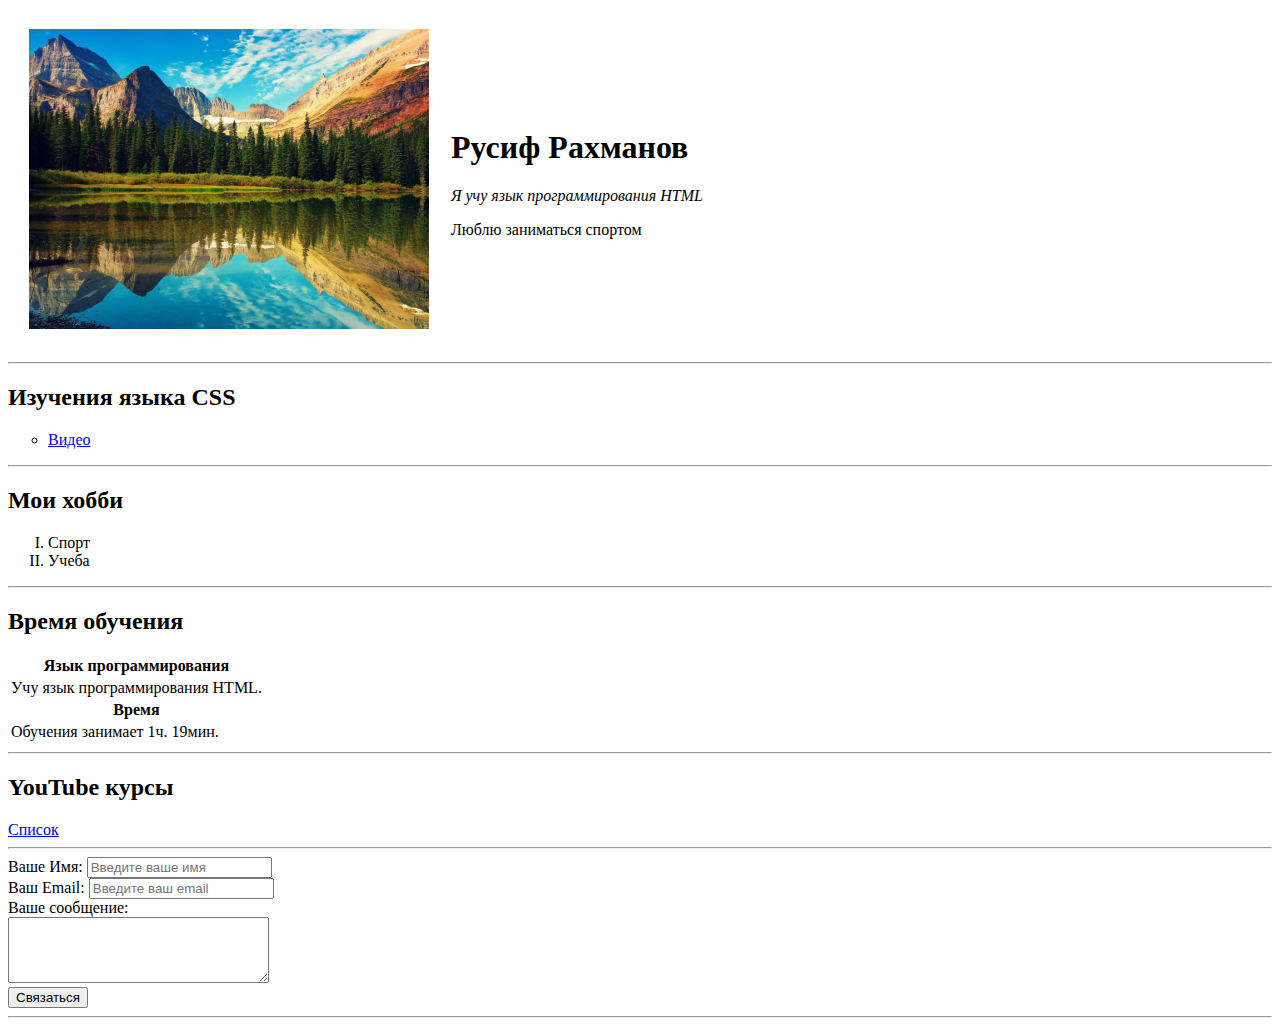
==== index.html @ a06aa72a "CREAT CVV" ====
<!DOCTYPE html>
<html>
    <meta charset="UTF-8">
    <title>Обучения</title>
</head>
<body>
    <table cellspacing="20">
        <tr>
            <td> <img src="1617070032_58-p-oboi-izobrazhenie-prirodi-59.jpg" width = '400' height="300" alt="Тут должна быть картинка"></td>
            <td> <h1>Русиф Рахманов</h1> 
                <p><em>Я учу язык программирования HTML</em></p>
                <p>Люблю заниматься спортом</p></td>
        </tr>
    </table>

    <hr>
    <h2>Изучения языка CSS</h2>
    <ul type="circle">
    <li> <a href="https://youtu.be/SpCUuyZZTp8" target="_blank">Видео</li></a>
    </ul>
    <hr>
    <h2>Мои хобби</h2>
    <ol type='I'>
        <li>Спорт</li>
        <li>Учеба</li>
    </ol>
    <hr>

    <h2>Время обучения</h2>
    <table>
        <th>Язык программирования</th>
        <tr>
            <td>Учу язык программирования HTML.</td>
        </tr>
        <th>Время</th>
        <tr>
            <td>Обучения занимает 1ч. 19мин.</td>
        </tr>
    </table>
    <hr>

    <h2>YouTube курсы</h2>
    <a href="YouTube.html" target="_blank">Список</a>
    <hr>
    <form action="/">
        <label for="name">Ваше Имя:</label>
        <input type="text" id="name" placeholder="Введите ваше имя">
<br>

        <label for="email">Ваш Email:</label>
        <input type="text" id="email" placeholder="Введите ваш email">
        <br>
        <label for="text">Ваше сообщение:</label>
        <br>
       <textarea name="" id="" cols="30" rows="4"></textarea>
        <br>
        <input type="submit" value="Связаться">
    </form>
    <hr>
</body>
</html>
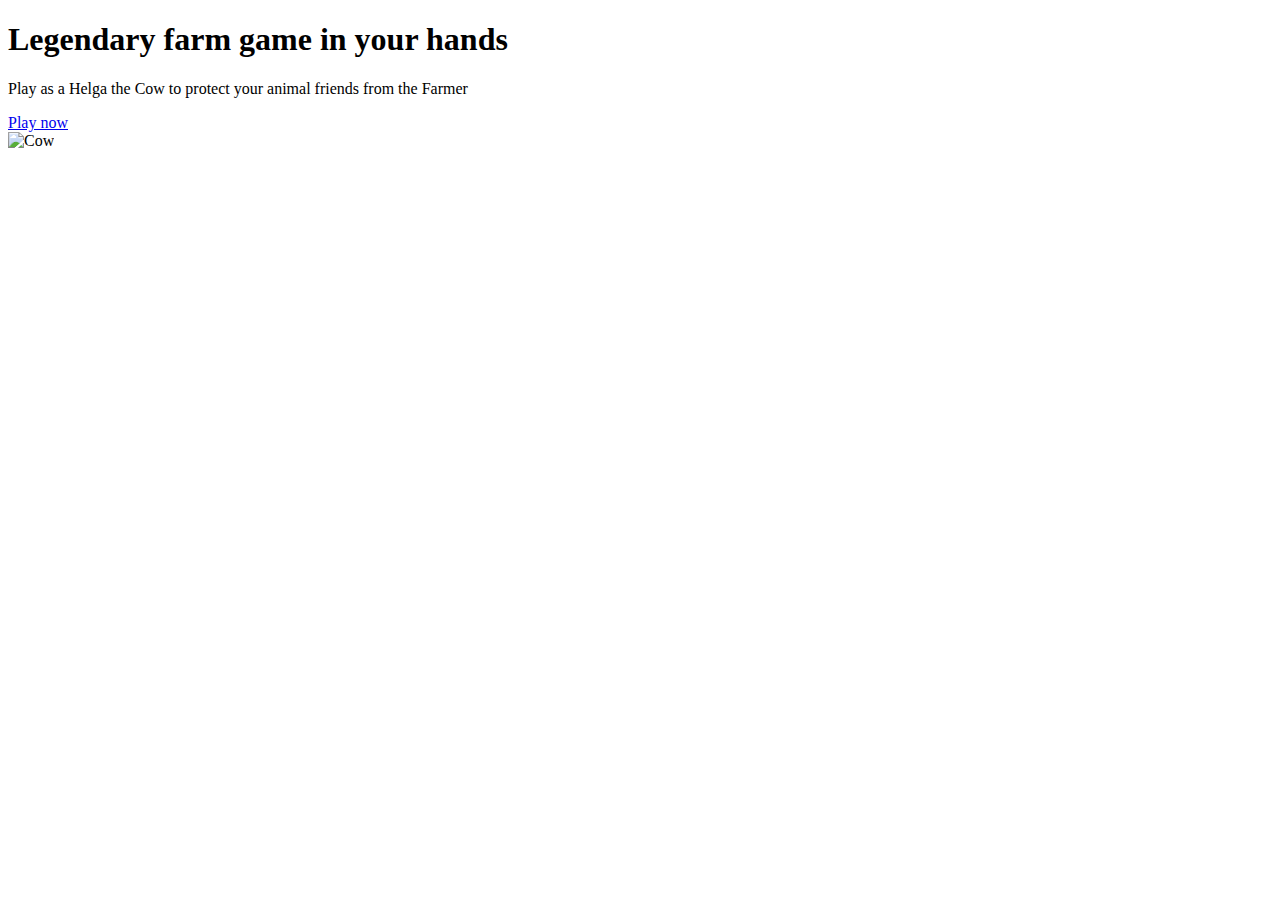
==== commit 805b97a0: "Farm" ====
--- a/index.html
+++ b/index.html
@@ -1,61 +1,21 @@
 <!DOCTYPE html>
-<html>
+<html lang="en">
+<head>
     <meta charset="UTF-8">
-    <title>Обучения</title>
+    <meta http-equiv="X-UA-Compatible" content="IE=edge">
+    <meta name="viewport" content="width=device-width, initial-scale=1.0">
+    <link rel="stylesheet" href="./css/main.css">
+    <title>Farm-game</title>
 </head>
 <body>
-    <table cellspacing="20">
-        <tr>
-            <td> <img src="1617070032_58-p-oboi-izobrazhenie-prirodi-59.jpg" width = '400' height="300" alt="Тут должна быть картинка"></td>
-            <td> <h1>Русиф Рахманов</h1> 
-                <p><em>Я учу язык программирования HTML</em></p>
-                <p>Люблю заниматься спортом</p></td>
-        </tr>
-    </table>
 
-    <hr>
-    <h2>Изучения языка CSS</h2>
-    <ul type="circle">
-    <li> <a href="https://youtu.be/SpCUuyZZTp8" target="_blank">Видео</li></a>
-    </ul>
-    <hr>
-    <h2>Мои хобби</h2>
-    <ol type='I'>
-        <li>Спорт</li>
-        <li>Учеба</li>
-    </ol>
-    <hr>
+    <div>
+        <h1>Legendary farm game in your hands</h1>
+        <p>Play as a Helga the Cow to protect your animal friends from the Farmer</p>
+        <a href="#!">Play now</a> 
+    </div>
+    <img src="img/image.png" alt="Cow">
+</body>
+</html>
 
-    <h2>Время обучения</h2>
-    <table>
-        <th>Язык программирования</th>
-        <tr>
-            <td>Учу язык программирования HTML.</td>
-        </tr>
-        <th>Время</th>
-        <tr>
-            <td>Обучения занимает 1ч. 19мин.</td>
-        </tr>
-    </table>
-    <hr>
 
-    <h2>YouTube курсы</h2>
-    <a href="YouTube.html" target="_blank">Список</a>
-    <hr>
-    <form action="/">
-        <label for="name">Ваше Имя:</label>
-        <input type="text" id="name" placeholder="Введите ваше имя">
-<br>
-
-        <label for="email">Ваш Email:</label>
-        <input type="text" id="email" placeholder="Введите ваш email">
-        <br>
-        <label for="text">Ваше сообщение:</label>
-        <br>
-       <textarea name="" id="" cols="30" rows="4"></textarea>
-        <br>
-        <input type="submit" value="Связаться">
-    </form>
-    <hr>
-</body>
-</html>